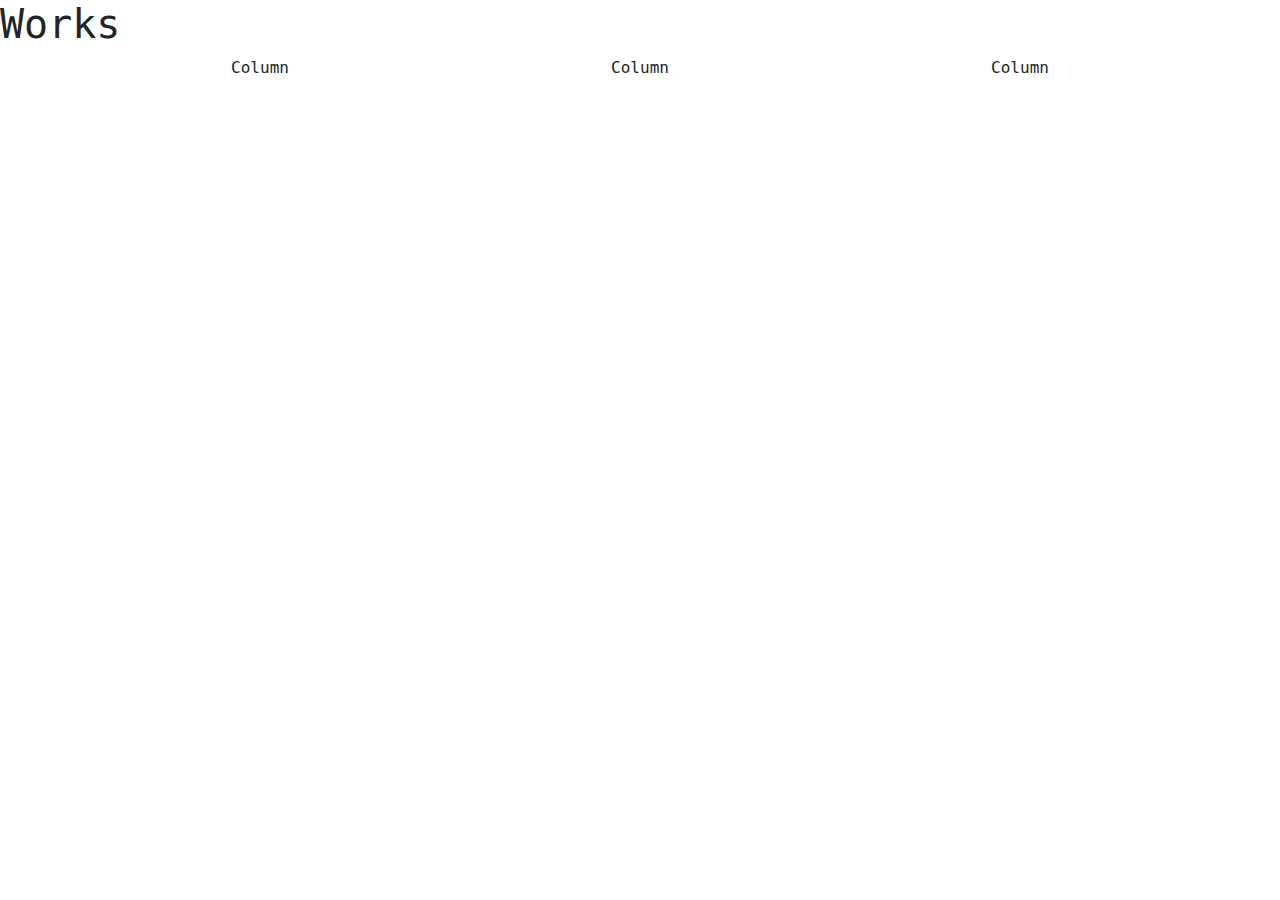
==== templates/index.html @ e09b47d0 "Learning bootstrap." ====
<!DOCTYPE html>
<html> 
    <html lang="en">
    </html><head>
    <meta charset="utf-8">
    <meta name="viewport" content="width=device-width, initial-scale=1">
    <link href="https://cdn.jsdelivr.net/npm/bootstrap@5.3.3/dist/css/bootstrap.min.css" rel="stylesheet" integrity="sha384-QWTKZyjpPEjISv5WaRU9OFeRpok6YctnYmDr5pNlyT2bRjXh0JMhjY6hW+ALEwIH" crossorigin="anonymous">
    <title>AstroLogger</title>
</head>
<script src="https://cdn.jsdelivr.net/npm/bootstrap@5.3.3/dist/js/bootstrap.bundle.min.js" integrity="sha384-YvpcrYf0tY3lHB60NNkmXc5s9fDVZLESaAA55NDzOxhy9GkcIdslK1eN7N6jIeHz" crossorigin="anonymous"></script>
<body>
  <style>
     body {
            font-family: 'Consolas', monospace;
        }
  </style>
  <h1> Works </h1>

  <div class="container text-center">
    <div class="row">
      <div class="col">
        Column
      </div>
      <div class="col">
        Column
      </div>
      <div class="col">
        Column
      </div>
    </div>
  </div>
</body> </html>
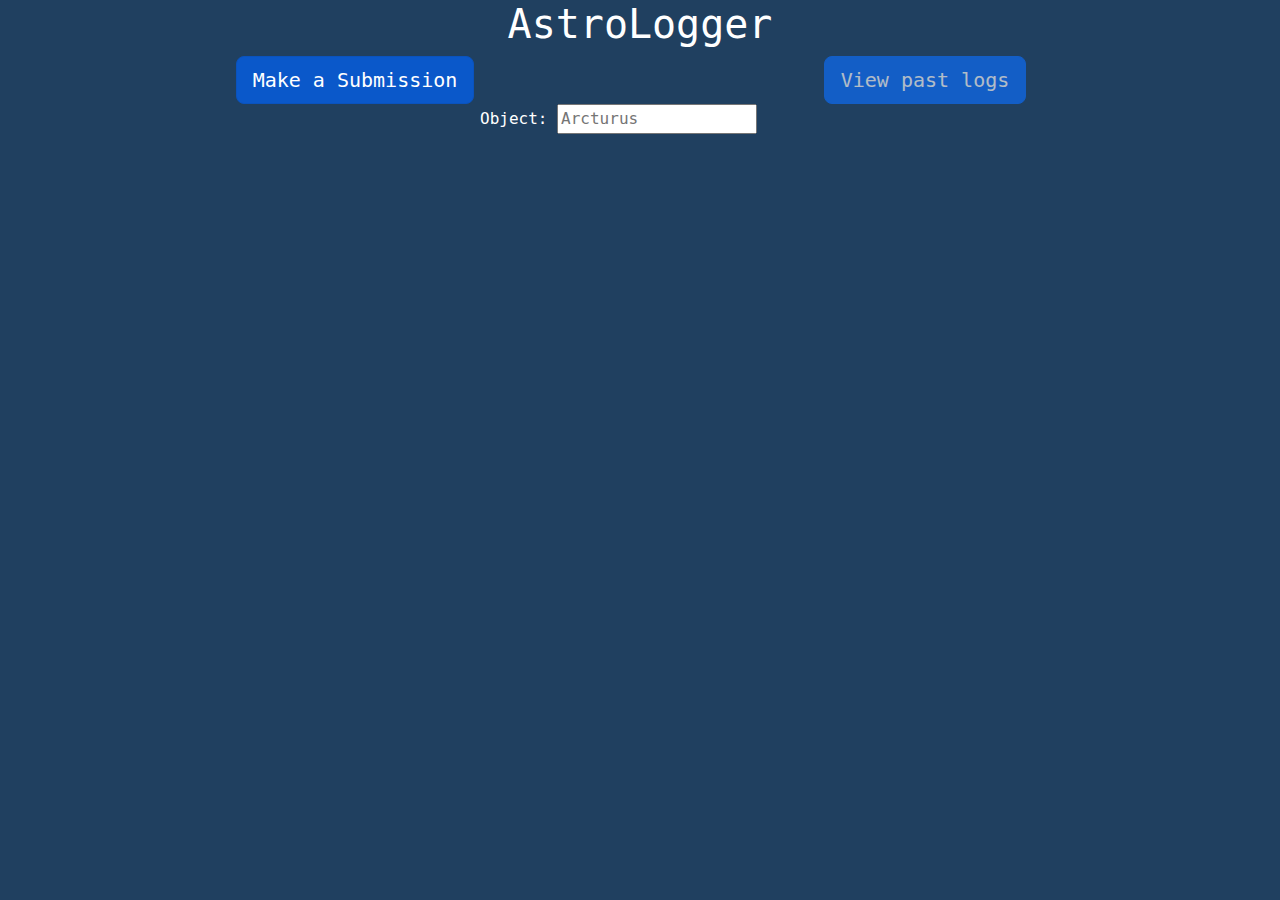
==== commit cfb64357: "A start" ====
--- a/templates/index.html
+++ b/templates/index.html
@@ -6,27 +6,42 @@
     <meta name="viewport" content="width=device-width, initial-scale=1">
     <link href="https://cdn.jsdelivr.net/npm/bootstrap@5.3.3/dist/css/bootstrap.min.css" rel="stylesheet" integrity="sha384-QWTKZyjpPEjISv5WaRU9OFeRpok6YctnYmDr5pNlyT2bRjXh0JMhjY6hW+ALEwIH" crossorigin="anonymous">
     <title>AstroLogger</title>
-</head>
 <script src="https://cdn.jsdelivr.net/npm/bootstrap@5.3.3/dist/js/bootstrap.bundle.min.js" integrity="sha384-YvpcrYf0tY3lHB60NNkmXc5s9fDVZLESaAA55NDzOxhy9GkcIdslK1eN7N6jIeHz" crossorigin="anonymous"></script>
-<body>
   <style>
      body {
             font-family: 'Consolas', monospace;
+            background-color : #204060;
+            color: white;
         }
+      h1 {
+        color: white;
+      }
   </style>
-  <h1> Works </h1>
-
+  
   <div class="container text-center">
+    <h1>AstroLogger</h1>
     <div class="row">
-      <div class="col">
-        Column
-      </div>
-      <div class="col">
-        Column
-      </div>
-      <div class="col">
-        Column
+      <div class="container">
+        <div class="row">
+          <div class="col">
+            <button type="button" class="btn btn-primary btn-lg active"  >Make a Submission</button>
+          </div>
+          <div class="col">
+            <button type="button" class="btn btn-primary btn-lg disabled">View past logs   </button>
+          </div>
+        </div>
       </div>
     </div>
   </div>
-</body> </html>+</head> 
+
+<body>
+  <div class="form-inline mx-auto" style="width: 25%;">
+    <label class="form-inline" for="inlineFormObjectName">Object:</label>
+    <input type="text" class="mx-auto" id="inlineFormObjectName" placeholder="Arcturus" style="width: 200px;">
+  </div>
+</body>
+
+
+
+</html>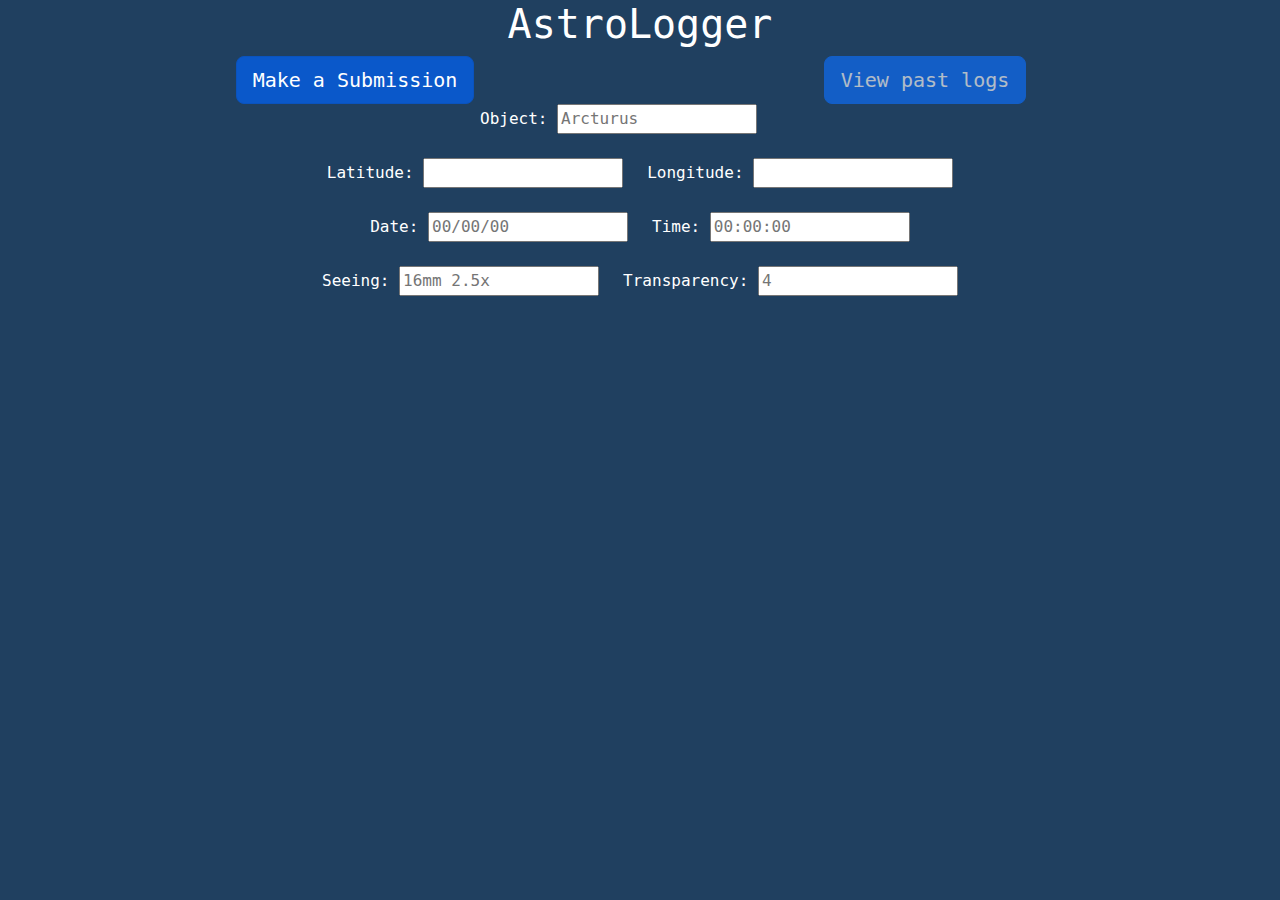
==== commit 6a75c84e: "Adding text boxes." ====
--- a/templates/index.html
+++ b/templates/index.html
@@ -40,6 +40,54 @@
     <label class="form-inline" for="inlineFormObjectName">Object:</label>
     <input type="text" class="mx-auto" id="inlineFormObjectName" placeholder="Arcturus" style="width: 200px;">
   </div>
+  <div class="container mt-4">
+    <div class="row justify-content-center">
+      <div class="col-auto">
+        <div class="form-inline">
+          <label for="inlineFormLatitude" class="form-inline">Latitude:</label>
+          <input type="text" class="mx-auto" id="inlineFromLatitude" placeholder="" style="width: 200px;">
+        </div>
+      </div>
+      <div class="col-auto">
+        <div class="form-inline">
+          <label for="inlineFormLongitude" class="mr-2">Longitude:</label>
+          <input type="text" class="mx-auto" id="inlineFormLongitude" placeholder="" style="width: 200px;">
+        </div>
+      </div>
+    </div>
+  </div>
+  <div class="container mt-4">
+    <div class="row justify-content-center">
+      <div class="col-auto">
+        <div class="form-inline">
+          <label for="inlineFormDate" class="form-inline">Date:</label>
+          <input type="text" class="mx-auto" id="inlineFromDate" placeholder="00/00/00" style="width: 200px;">
+        </div>
+      </div>
+      <div class="col-auto">
+        <div class="form-inline">
+          <label for="inlineFormTime" class="mr-2">Time:</label>
+          <input type="text" class="mx-auto" id="inlineFormTime" placeholder="00:00:00" style="width: 200px;">
+        </div>
+      </div>
+    </div>
+  </div>
+  <div class="container mt-4">
+    <div class="row justify-content-center">
+      <div class="col-auto">
+        <div class="form-inline">
+          <label for="inlineFormSeeing" class="form-inline">Seeing:</label>
+          <input type="text" class="mx-auto" id="inlineFromSeeing" placeholder="16mm 2.5x" style="width: 200px;">
+        </div>
+      </div>
+      <div class="col-auto">
+        <div class="form-inline">
+          <label for="inlineFormTransparency" class="mr-2">Transparency:</label>
+          <input type="text" class="mx-auto" id="inlineFormTransparency" placeholder="4" style="width: 200px;">
+        </div>
+      </div>
+    </div>
+  </div>
 </body>
 
 
